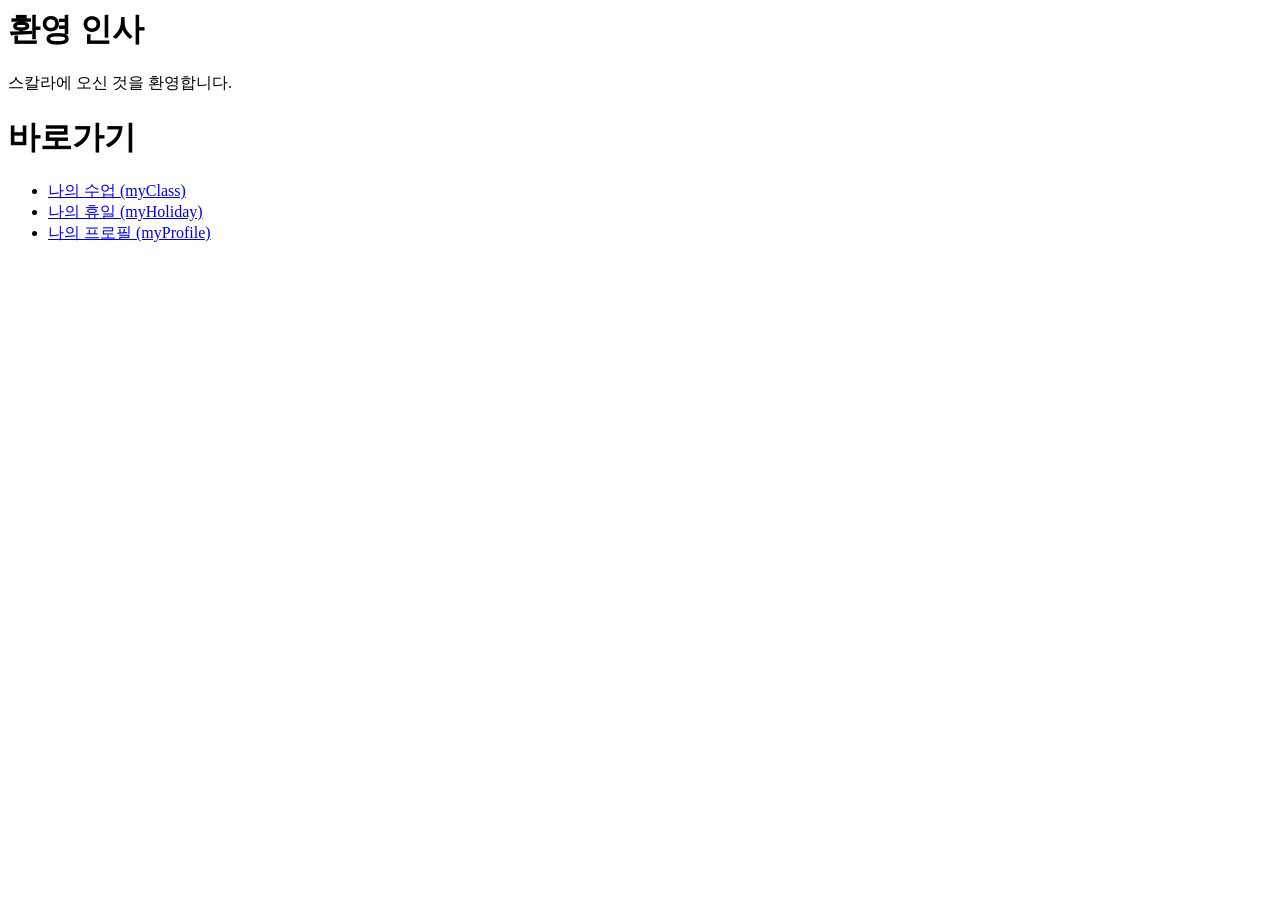
==== html/index.html @ 36a22d65 "Let's go" ====
<html>
    <head>
        <title>Welcome SKALA</title>
    </head>
    <body>
        <h1> 환영 인사 </h1>
        <p> 스칼라에 오신 것을 환영합니다. </p>

        <h1> 바로가기 </h1>
        <ul>
            <li> <a href ="http://127.0.0.1:5500/skala-front/html/myClass.html" target="_blank">나의 수업 (myClass)</a> </li>
            <li> <a href ="http://127.0.0.1:5500/skala-front/html/hliday.html" target="_blank">나의 휴일 (myHoliday)</a> </li>
            <li> <a href ="http://127.0.0.1:5500/skala-front/html/myProfile.html" target="_blank">나의 프로필 (myProfile)</a> </li>
        </ul>
    </body>
</html>
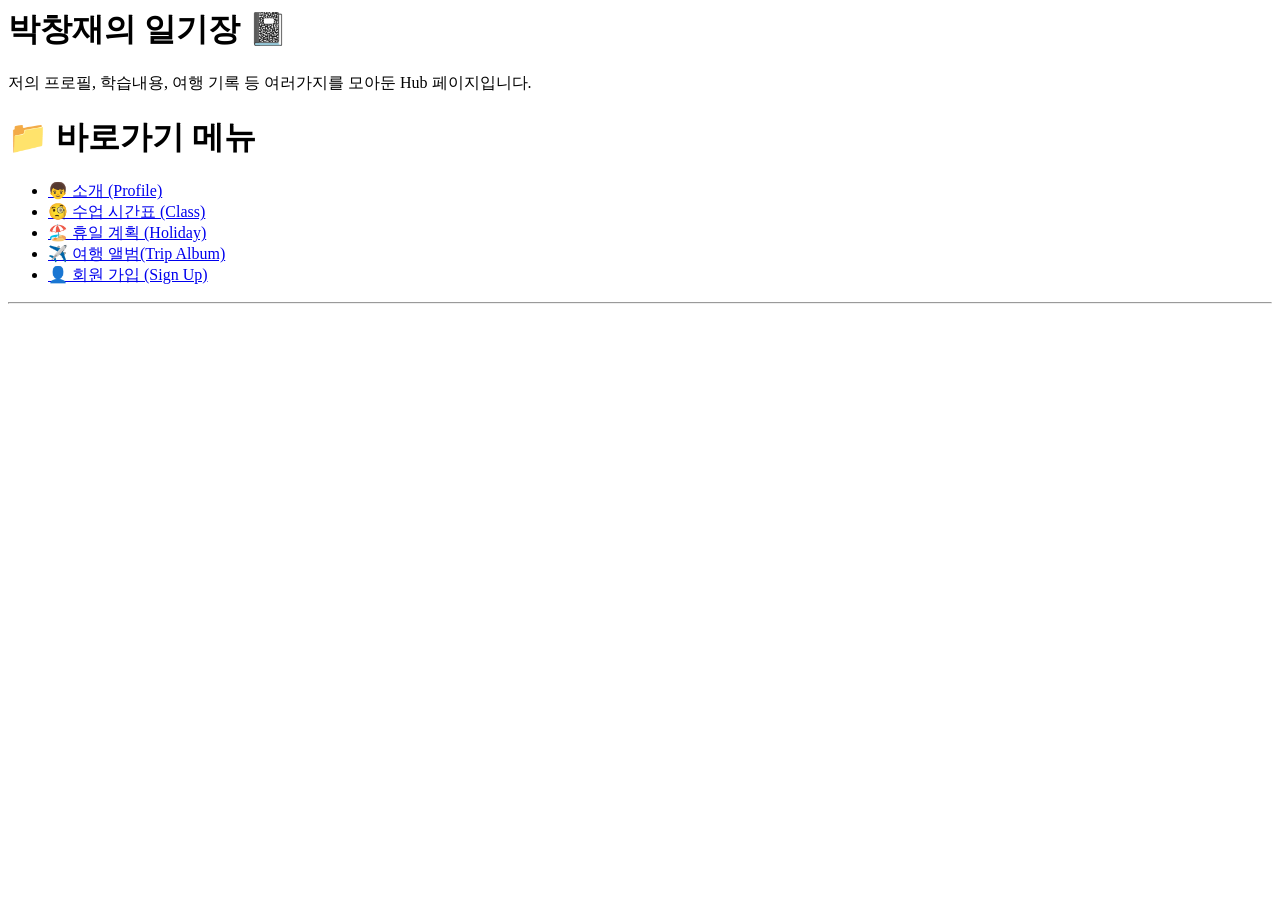
==== commit de3f5ea2: "Let's go 2" ====
--- a/html/index.html
+++ b/html/index.html
@@ -3,14 +3,19 @@
         <title>Welcome SKALA</title>
     </head>
     <body>
-        <h1> 환영 인사 </h1>
-        <p> 스칼라에 오신 것을 환영합니다. </p>
+        <h1> 박창재의 일기장 📓 </h1>
+        <p> 저의 프로필, 학습내용, 여행 기록 등 여러가지를 모아둔 Hub 페이지입니다. </p>
 
-        <h1> 바로가기 </h1>
+        <h1> 📁 바로가기 메뉴 </h1>
         <ul>
-            <li> <a href ="http://127.0.0.1:5500/skala-front/html/myClass.html" target="_blank">나의 수업 (myClass)</a> </li>
-            <li> <a href ="http://127.0.0.1:5500/skala-front/html/hliday.html" target="_blank">나의 휴일 (myHoliday)</a> </li>
-            <li> <a href ="http://127.0.0.1:5500/skala-front/html/myProfile.html" target="_blank">나의 프로필 (myProfile)</a> </li>
+            <li> <a href ="http://127.0.0.1:5500/skala-front/html/myProfile.html" target="_blank">👦 소개 (Profile)</a> </li>
+            <li> <a href ="http://127.0.0.1:5500/skala-front/html/myClass.html" target="_blank">🧐 수업 시간표 (Class)</a> </li>
+            <li> <a href ="http://127.0.0.1:5500/skala-front/html/hliday.html" target="_blank">🏖️ 휴일 계획 (Holiday)</a> </li>
+            <li> <a href ="http://127.0.0.1:5500/skala-front/html/myTrip.html" target="_blank">✈️ 여행 앨범(Trip Album)</a> </li>
+            <li> <a href ="http://127.0.0.1:5500/skala-front/html/signUp.html" target="_blank">👤 회원 가입 (Sign Up)</a> </li>
         </ul>
+        <hr>
+
+
     </body>
 </html>
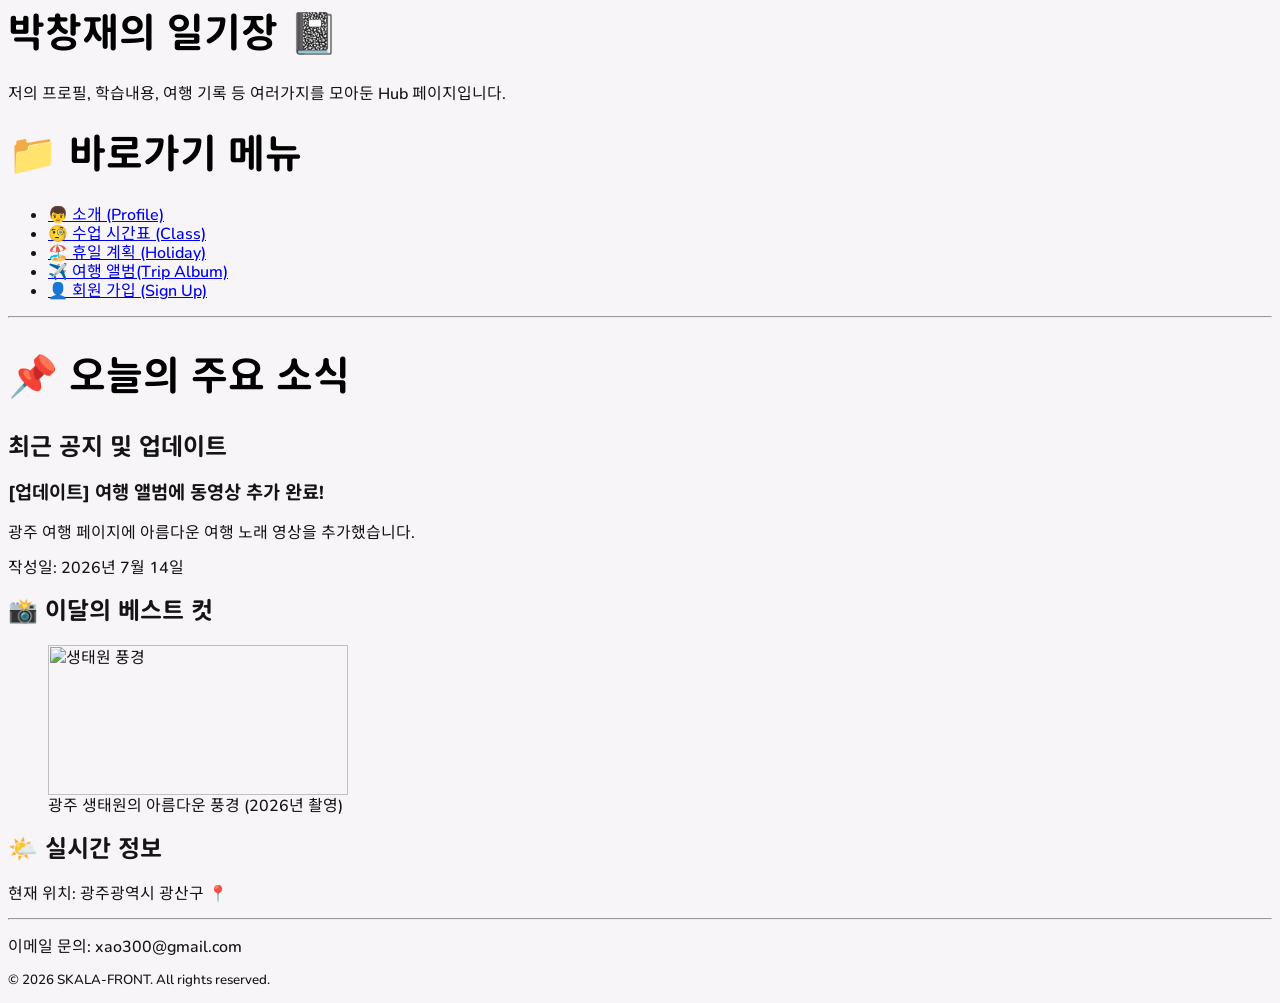
==== commit 36083112: "07.16 commit" ====
--- a/html/index.html
+++ b/html/index.html
@@ -1,6 +1,7 @@
 <html>
     <head>
         <title>Welcome SKALA</title>
+        <link rel="stylesheet" href="../html/css/style.css">
     </head>
     <body>
         <h1> 박창재의 일기장 📓 </h1>
@@ -16,6 +17,33 @@
         </ul>
         <hr>
 
+        <main>
+            <section>
+                <h1> 📌 오늘의 주요 소식 </h1>
+                <h2> 최근 공지 및 업데이트 </h2>
+                <h3> [업데이트] 여행 앨범에 동영상 추가 완료! </h3>
+                <p> 광주 여행 페이지에 아름다운 여행 노래 영상을 추가했습니다. </p>
+                <p> 작성일: <time datetime="2026-07-14">2026년 7월 14일</time> </p>
+            </section>
+        
+            <section>
+                <h2> 📸 이달의 베스트 컷 </h2>
+                <figure>
+                    <img src="../media/생태원.jpg" width="300" height="150" alt="생태원 풍경">
+                    <figcaption>광주 생태원의 아름다운 풍경 (2026년 촬영)</figcaption>
+                </figure>
+            </section>
+        </main>
 
+        <aside>
+            <h2> 🌤️ 실시간 정보 </h2>
+            <p> 현재 위치: 광주광역시 광산구 📍 </p>
+        </aside>
+        <hr>
+
+        <footer>
+            <p> 이메일 문의: xao300@gmail.com </p>
+            <p><small> &copy; 2026 SKALA-FRONT. All rights reserved. <small></p>
+        </footer>
     </body>
 </html>
--- a/html/css/style.css
+++ b/html/css/style.css
@@ -0,0 +1,15 @@
+@import url('https://fonts.googleapis.com/css2?family=Chiron+GoRound+TC&display=swap');
+
+body {
+  font-family: "Chiron GoRound TC", sans-serif;
+  font-optical-sizing: auto;
+  color: rgba(0, 0, 0, 0.919);
+  line-height: 1.2;
+  font-style: normal;
+  background-color: rgb(247, 245, 248);
+}
+
+h1 {
+  font-size: 2.5rem;
+  color: rgb(0, 0, 0);
+}
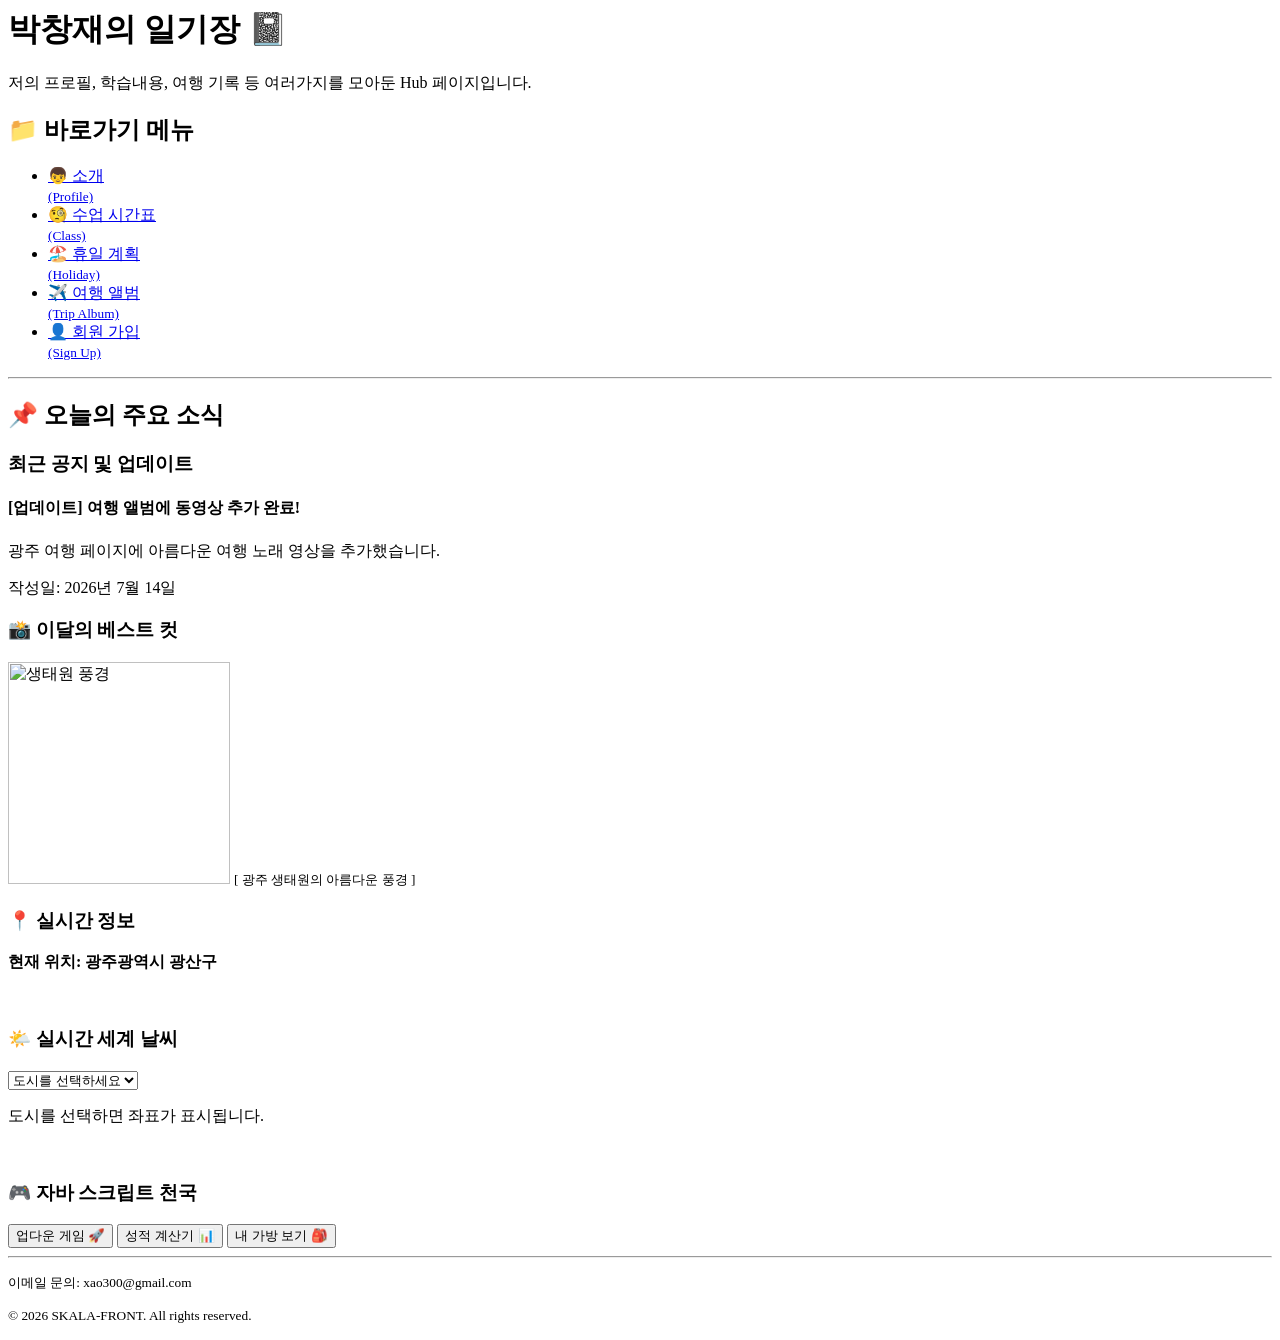
==== commit d06271ea: "26.07.19 commit" ====
--- a/html/index.html
+++ b/html/index.html
@@ -1,49 +1,92 @@
 <html>
     <head>
-        <title>Welcome SKALA</title>
-        <link rel="stylesheet" href="../html/css/style.css">
+        <title>환영합니다! (Welcome SKALA)</title>
+        <meta name="viewport" content="width=device-width, initial-scale=1.0">
+        <link rel="stylesheet" href="../css/style.css">
     </head>
     <body>
-        <h1> 박창재의 일기장 📓 </h1>
-        <p> 저의 프로필, 학습내용, 여행 기록 등 여러가지를 모아둔 Hub 페이지입니다. </p>
+        <div class="container">
+            <header>
+                <h1> 박창재의 일기장 📓 </h1>
+                <p> 저의 프로필, 학습내용, 여행 기록 등 여러가지를 모아둔 Hub 페이지입니다. </p>
+            </header>
 
-        <h1> 📁 바로가기 메뉴 </h1>
-        <ul>
-            <li> <a href ="http://127.0.0.1:5500/skala-front/html/myProfile.html" target="_blank">👦 소개 (Profile)</a> </li>
-            <li> <a href ="http://127.0.0.1:5500/skala-front/html/myClass.html" target="_blank">🧐 수업 시간표 (Class)</a> </li>
-            <li> <a href ="http://127.0.0.1:5500/skala-front/html/hliday.html" target="_blank">🏖️ 휴일 계획 (Holiday)</a> </li>
-            <li> <a href ="http://127.0.0.1:5500/skala-front/html/myTrip.html" target="_blank">✈️ 여행 앨범(Trip Album)</a> </li>
-            <li> <a href ="http://127.0.0.1:5500/skala-front/html/signUp.html" target="_blank">👤 회원 가입 (Sign Up)</a> </li>
-        </ul>
-        <hr>
+            <nav>
+                <h2> 📁 바로가기 메뉴 </h2>
+                <ul>
+                    <li> <a href ="../myProfile.html" target="_blank">👦 소개 <br> <small> (Profile) </small> </a> </li>
+                    <li> <a href ="../myClass.html" target="_blank">🧐 수업 시간표 <br> <small> (Class) </small> </a> </li>
+                    <li> <a href ="../hliday.html" target="_blank">🏖️ 휴일 계획 <br> <small> (Holiday) </small> </a> </li>
+                    <li> <a href ="../myTrip.html" target="_blank">✈️ 여행 앨범 <br> <small> (Trip Album) </small> </a> </li>
+                    <li> <a href ="../signUp.html" target="_blank">👤 회원 가입 <br> <small> (Sign Up) </small> </a> </li>
+                </ul>
+            </nav>
+            <hr>
 
-        <main>
-            <section>
-                <h1> 📌 오늘의 주요 소식 </h1>
-                <h2> 최근 공지 및 업데이트 </h2>
-                <h3> [업데이트] 여행 앨범에 동영상 추가 완료! </h3>
-                <p> 광주 여행 페이지에 아름다운 여행 노래 영상을 추가했습니다. </p>
-                <p> 작성일: <time datetime="2026-07-14">2026년 7월 14일</time> </p>
-            </section>
-        
-            <section>
-                <h2> 📸 이달의 베스트 컷 </h2>
-                <figure>
-                    <img src="../media/생태원.jpg" width="300" height="150" alt="생태원 풍경">
-                    <figcaption>광주 생태원의 아름다운 풍경 (2026년 촬영)</figcaption>
-                </figure>
-            </section>
-        </main>
+            <div class="content-wrapper">
+                <main>
+                    <section>
+                        <h2> 📌 오늘의 주요 소식 </h2>
+                        <h3> 최근 공지 및 업데이트 </h3>
+                        <h4> [업데이트] 여행 앨범에 동영상 추가 완료! </h4>
+                        <p> 광주 여행 페이지에 아름다운 여행 노래 영상을 추가했습니다. </p>
+                        <p> 작성일: <time datetime="2026-07-14">2026년 7월 14일</time> </p>
+                    </section>
+                
+                    <section>
+                        <h3> 📸 이달의 베스트 컷 </h3>
+                        <p class="trip-card-2">
+                            <img src="../media/생태원.jpg" width="222" alt="생태원 풍경">
+                            <small> [ 광주 생태원의 아름다운 풍경 ] </small>
+                        </p>
+                    </section>
+                </main>
 
-        <aside>
-            <h2> 🌤️ 실시간 정보 </h2>
-            <p> 현재 위치: 광주광역시 광산구 📍 </p>
-        </aside>
-        <hr>
+                <aside>
+                    <h3> 📍 실시간 정보 </h3>
+                    <p> <strong> 현재 위치: 광주광역시 광산구 </strong> </p>
+                    <br>
 
-        <footer>
-            <p> 이메일 문의: xao300@gmail.com </p>
-            <p><small> &copy; 2026 SKALA-FRONT. All rights reserved. <small></p>
-        </footer>
+                    <section>
+                        <h3>🌤️ 실시간 세계 날씨</h3>
+                        <select id="city-select">
+                            <option value="none">도시를 선택하세요</option>
+                            <option value="37.56,126.97">대한민국 서울 🇰🇷</option>
+                            <option value="35.67,139.65">일본 도쿄 🇯🇵</option>
+                            <option value="48.85,2.35">프랑스 파리 🇫🇷</option>
+                        </select>
+                        <div id="weather-box">
+                            <p>도시를 선택하면 좌표가 표시됩니다.</p>
+                        </div>
+                    </section>
+                    <br>
+
+                
+                    <section class="game-area">
+                    <h3>🎮 자바 스크립트 천국</h3>
+                    <button class="btn-submit" onclick="upDown()">
+                        업다운 게임 🚀
+                    </button>
+                    <button class="btn-submit" onclick="grade()">
+                        성적 계산기 📊
+                    </button>
+                    <button class="btn-submit" onclick="bag()">
+                        내 가방 보기 🎒
+                    </button>
+                    </section>
+                </aside>
+            </div>
+            <hr>
+
+            <footer>
+                <p><small> 이메일 문의: xao300@gmail.com </small></p>
+                <p><small> &copy; 2026 SKALA-FRONT. All rights reserved. </small></p>
+            </footer>
+        </div>
+        <script src="../script/upDown.js"> </script>
+        <script src="../script/grade.js"> </script>
+        <script src="../script/bag.js"> </script>
+        <script src="../script/weather.js"> </script>    
+        <script type="module" src="../script/realtimeInfo.js"> </script>  
     </body>
 </html>
